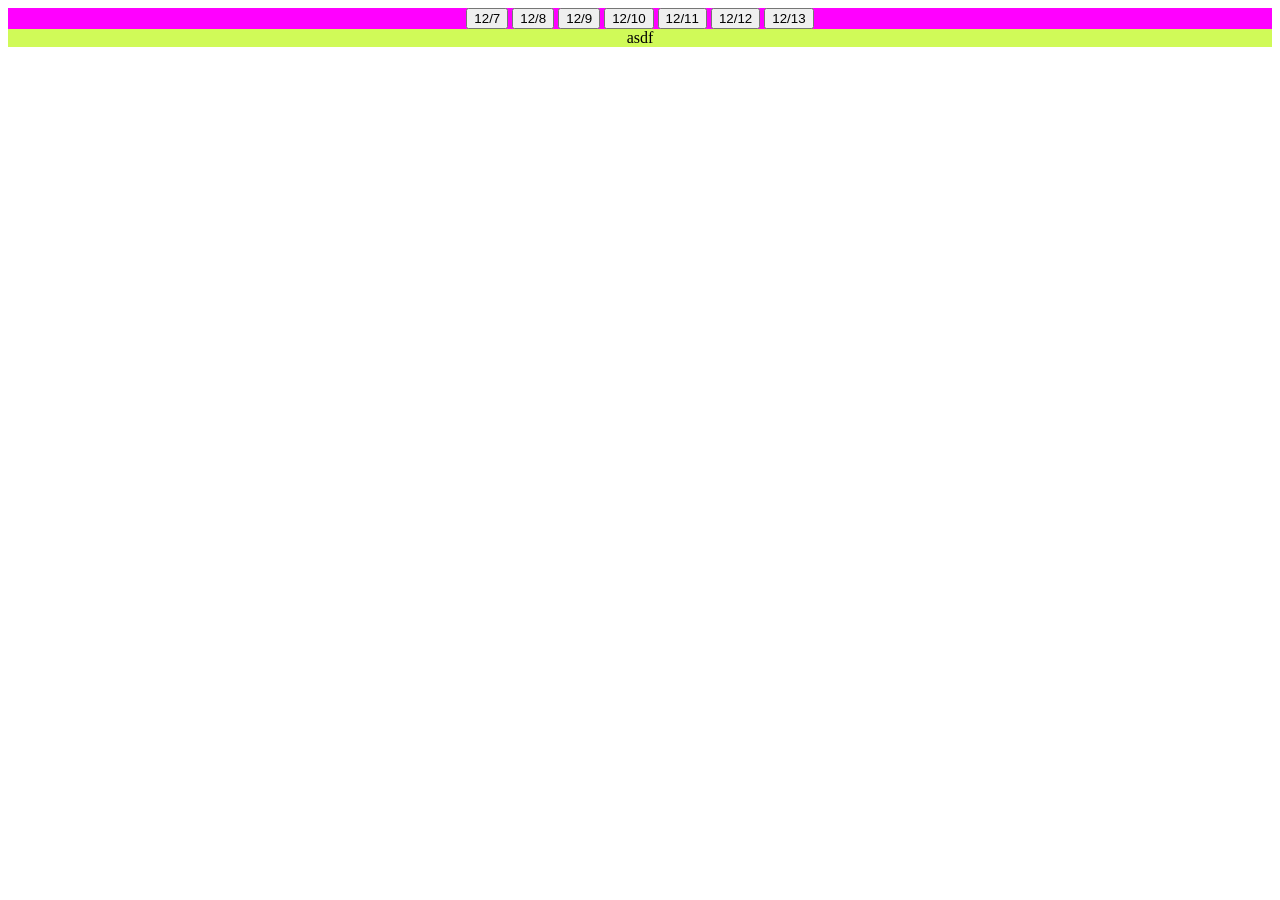
==== booking-page.html @ 74200ddd "Add files via upload" ====
<!DOCTYPE HTML>

<html>
	<head>
		<title>Time Table</title>

		<style>
			div{
				text-align: center;
			}
			#month{
				width: 100%;
				height: 20%;
				background-color: #FF00FF;
			}
			#movie{
				width: 100%;
				height: 40%;
				background-color: #D0FA58;
			}
		</style>

		<script type="text/javascript">
			function show(){
				var date = new Date();
				var curMonth = date.getMonth()+1;
				var curDay = date.getDate();
				for(var i = 0 ; i < 7 ; i ++){
					curDay += 1;
					if(curMonth == 2){
						if(curDay > 28){
							curDay -= 28;
							curMonth += 1;
						}
					}else if(curMonth == 4 || curMonth == 6 || curMonth == 9 || curMonth == 11){
						if(curDay > 30){
							curDay -= 30;
							curMonth += 1;
						}
					}else{
						if(curDay > 31){
							curDay -= 31;
							curMonth += 1;
						}
					}
					if(curMonth > 12){
						curMonth -= 12;
					}
					document.getElementById("d"+i).value = curMonth.toString()+"/"+curDay.toString();
				}
			}	
		</script>

	</head>

	<body>
		<div id="month">
			<input id="d0" type="button" value=""/>
			<input id="d1" type="button" value=""/>
			<input id="d2" type="button" value=""/>
			<input id="d3" type="button" value=""/>
			<input id="d4" type="button" value=""/>
			<input id="d5" type="button" value=""/>
			<input id="d6" type="button" value=""/>


		</div>
		<script type="text/javascript">
			show();
		</script>
		<div id="movie" onclick="alert('aa')">asdf</div>
	</body>
	<!-- <script src="./jquery-3.2.1.min.js"></script> -->
	
</html>
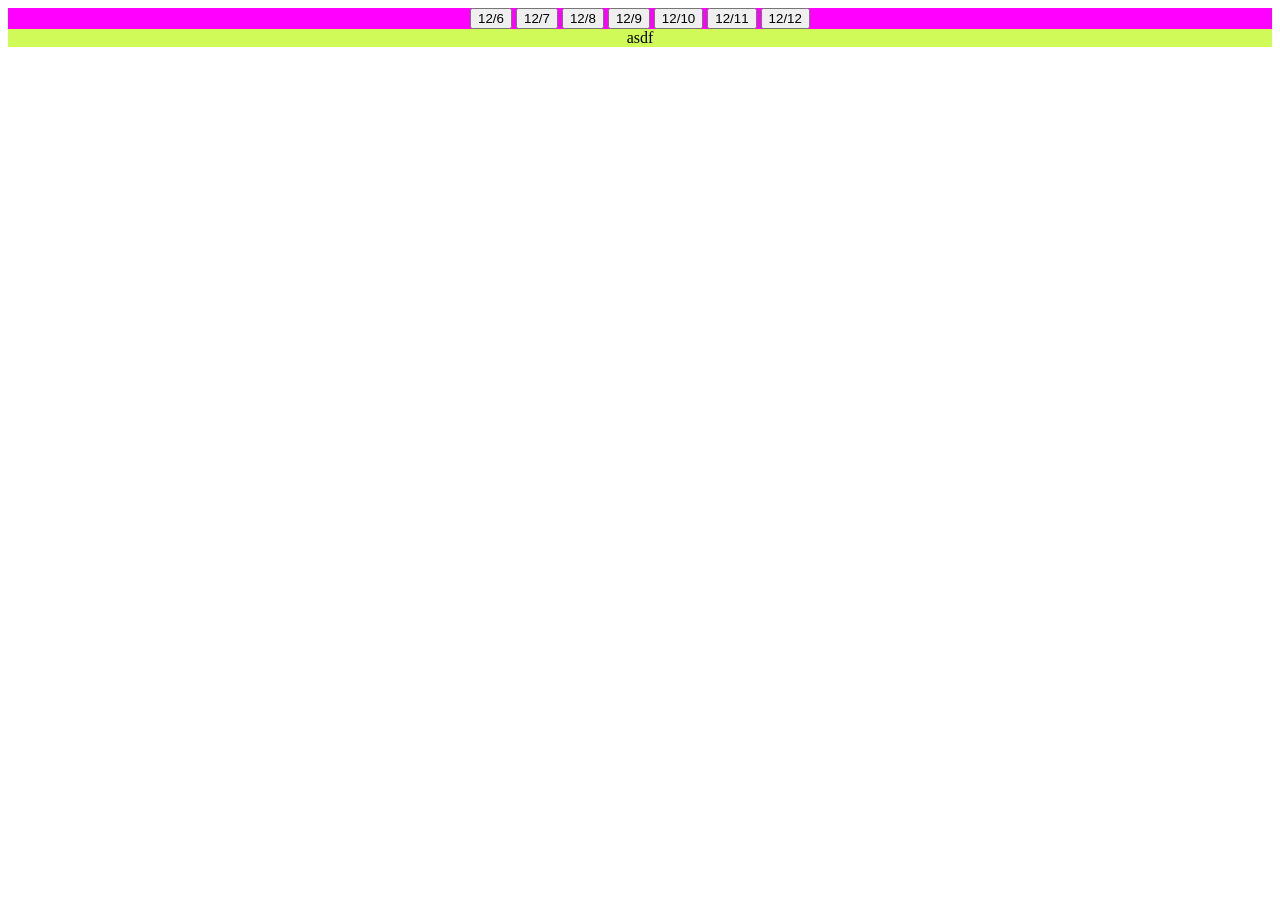
==== commit 67d6e136: "Update booking-page.html" ====
--- a/booking-page.html
+++ b/booking-page.html
@@ -3,7 +3,6 @@
 <html>
 	<head>
 		<title>Time Table</title>
-
 		<style>
 			div{
 				text-align: center;
@@ -26,7 +25,6 @@
 				var curMonth = date.getMonth()+1;
 				var curDay = date.getDate();
 				for(var i = 0 ; i < 7 ; i ++){
-					curDay += 1;
 					if(curMonth == 2){
 						if(curDay > 28){
 							curDay -= 28;
@@ -47,6 +45,7 @@
 						curMonth -= 12;
 					}
 					document.getElementById("d"+i).value = curMonth.toString()+"/"+curDay.toString();
+					curDay += 1;
 				}
 			}	
 		</script>
@@ -72,4 +71,4 @@
 	</body>
 	<!-- <script src="./jquery-3.2.1.min.js"></script> -->
 	
-</html>+</html>
